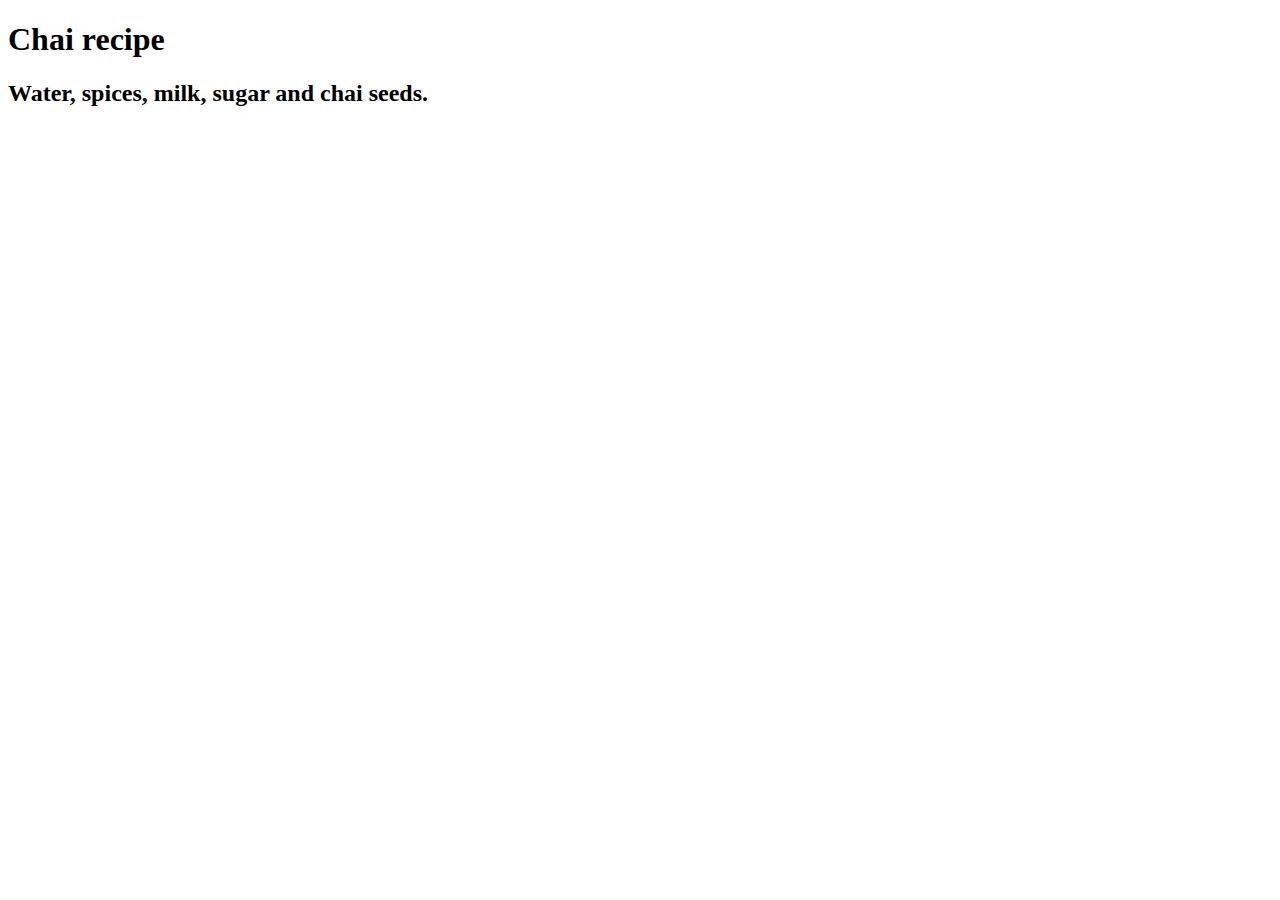
==== recipes/chai.html @ e18cc25a "Added Chai page and a link from index to chai page" ====
<!DOCTYPE html>
<html lang="en">
<head>
    <meta charset="UTF-8">
    <meta name="viewport" content="width=device-width, initial-scale=1.0">
    <title>Document</title>
</head>
<body>
    <h1>Chai recipe</h1>
    <h2>Water, spices, milk, sugar and chai seeds.</h2>
</body>
</html>
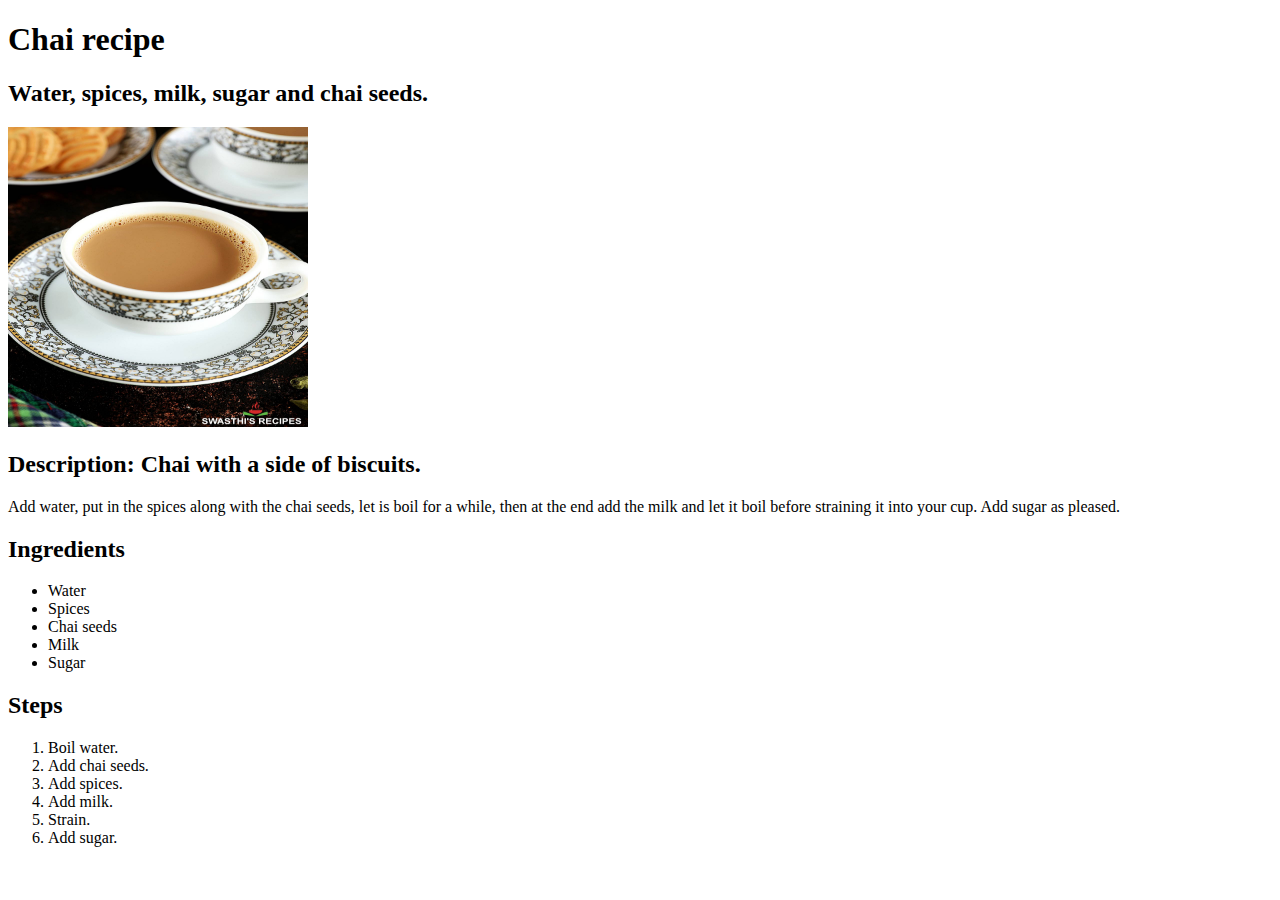
==== commit 2657de54: "Added more content to the recipe page." ====
--- a/recipes/chai.html
+++ b/recipes/chai.html
@@ -8,5 +8,29 @@
 <body>
     <h1>Chai recipe</h1>
     <h2>Water, spices, milk, sugar and chai seeds.</h2>
+    <img src="indian-masala-chai-tea.jpeg" alt="Chai Image" height="300" width="300">
+    <h2>Description: Chai with a side of biscuits.</h2>
+    <p>
+        Add water, put in the spices along with the chai seeds, let is boil for a while, 
+        then at the end add the milk and let it boil before straining it into your cup. Add
+        sugar as pleased.
+    </p>
+    <h2>Ingredients</h2>
+    <ul>
+        <li>Water</li>
+        <li>Spices</li>
+        <li>Chai seeds</li>
+        <li>Milk</li>
+        <li>Sugar</li>
+    </ul>
+    <h2>Steps</h2>
+    <ol>
+        <li>Boil water.</li>
+        <li>Add chai seeds.</li>
+        <li>Add spices.</li>
+        <li>Add milk.</li>
+        <li>Strain.</li>
+        <li>Add sugar.</li>
+    </ol>
 </body>
 </html>